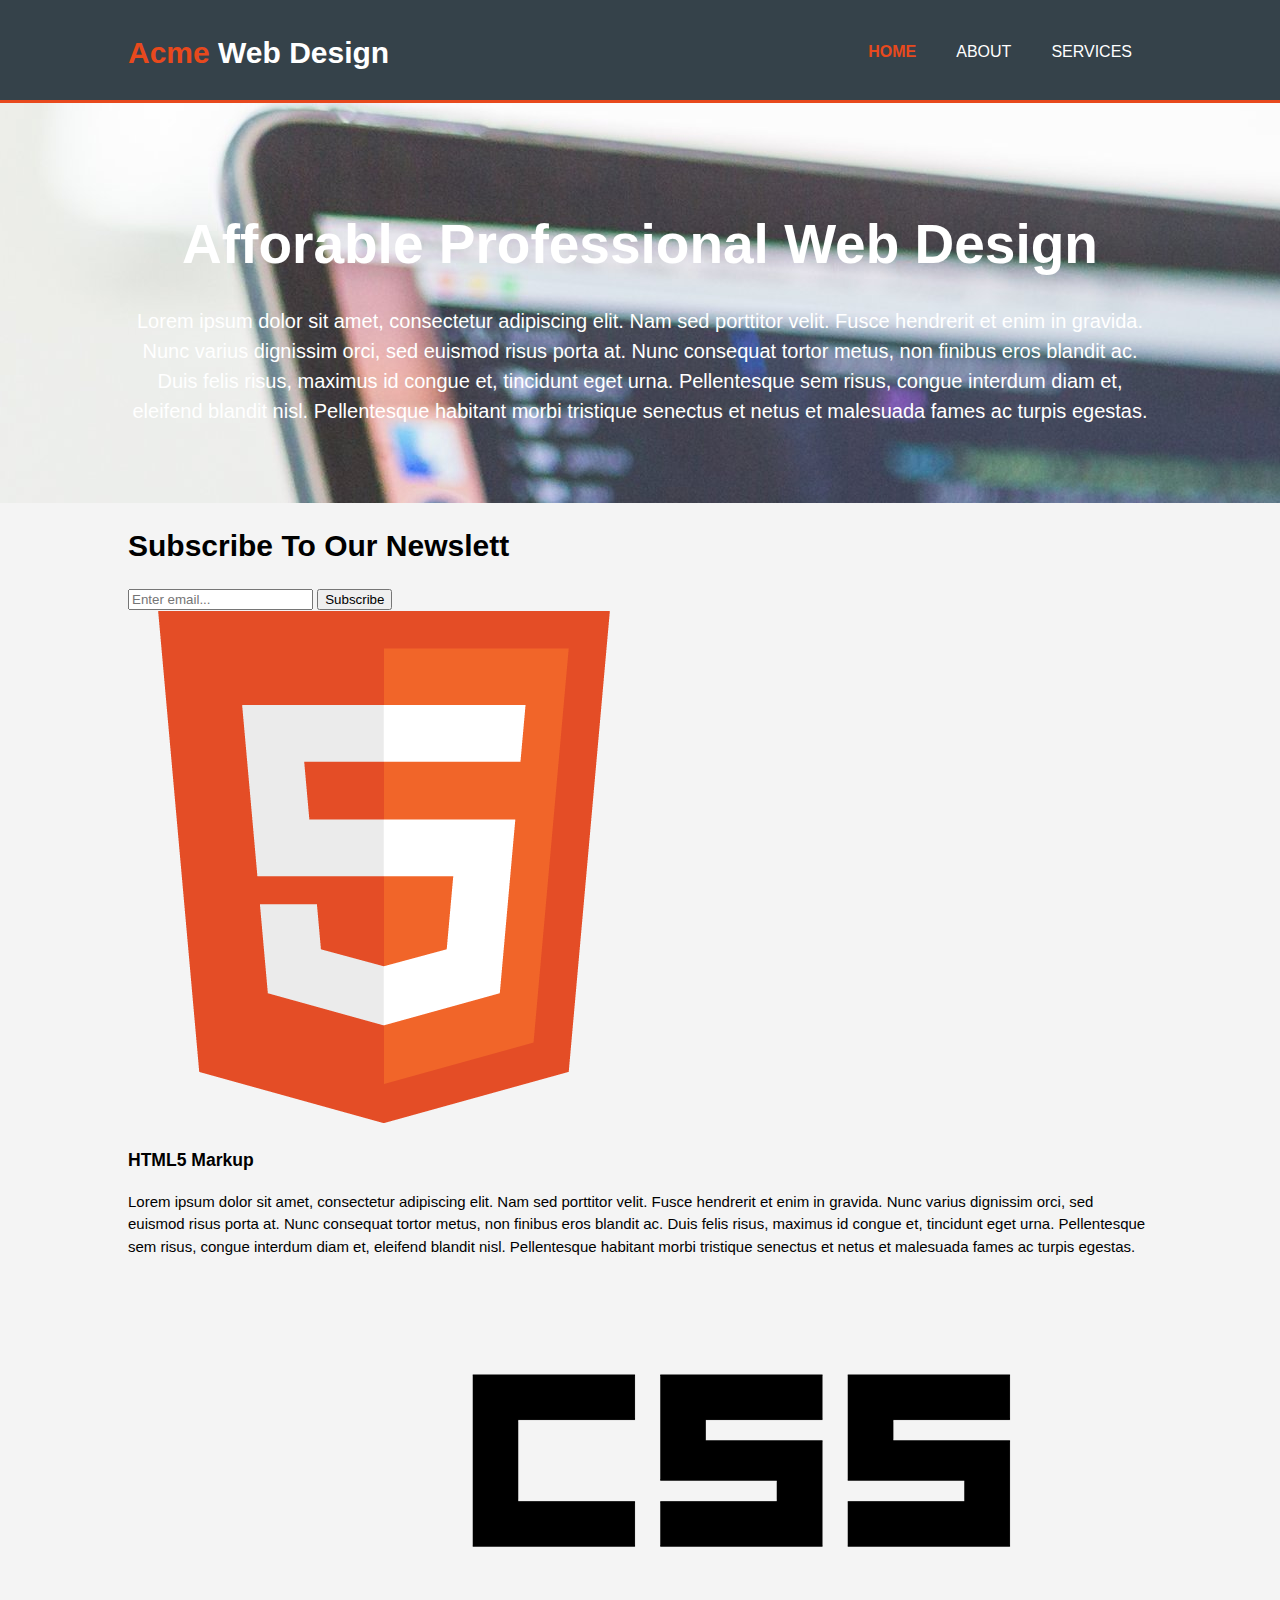
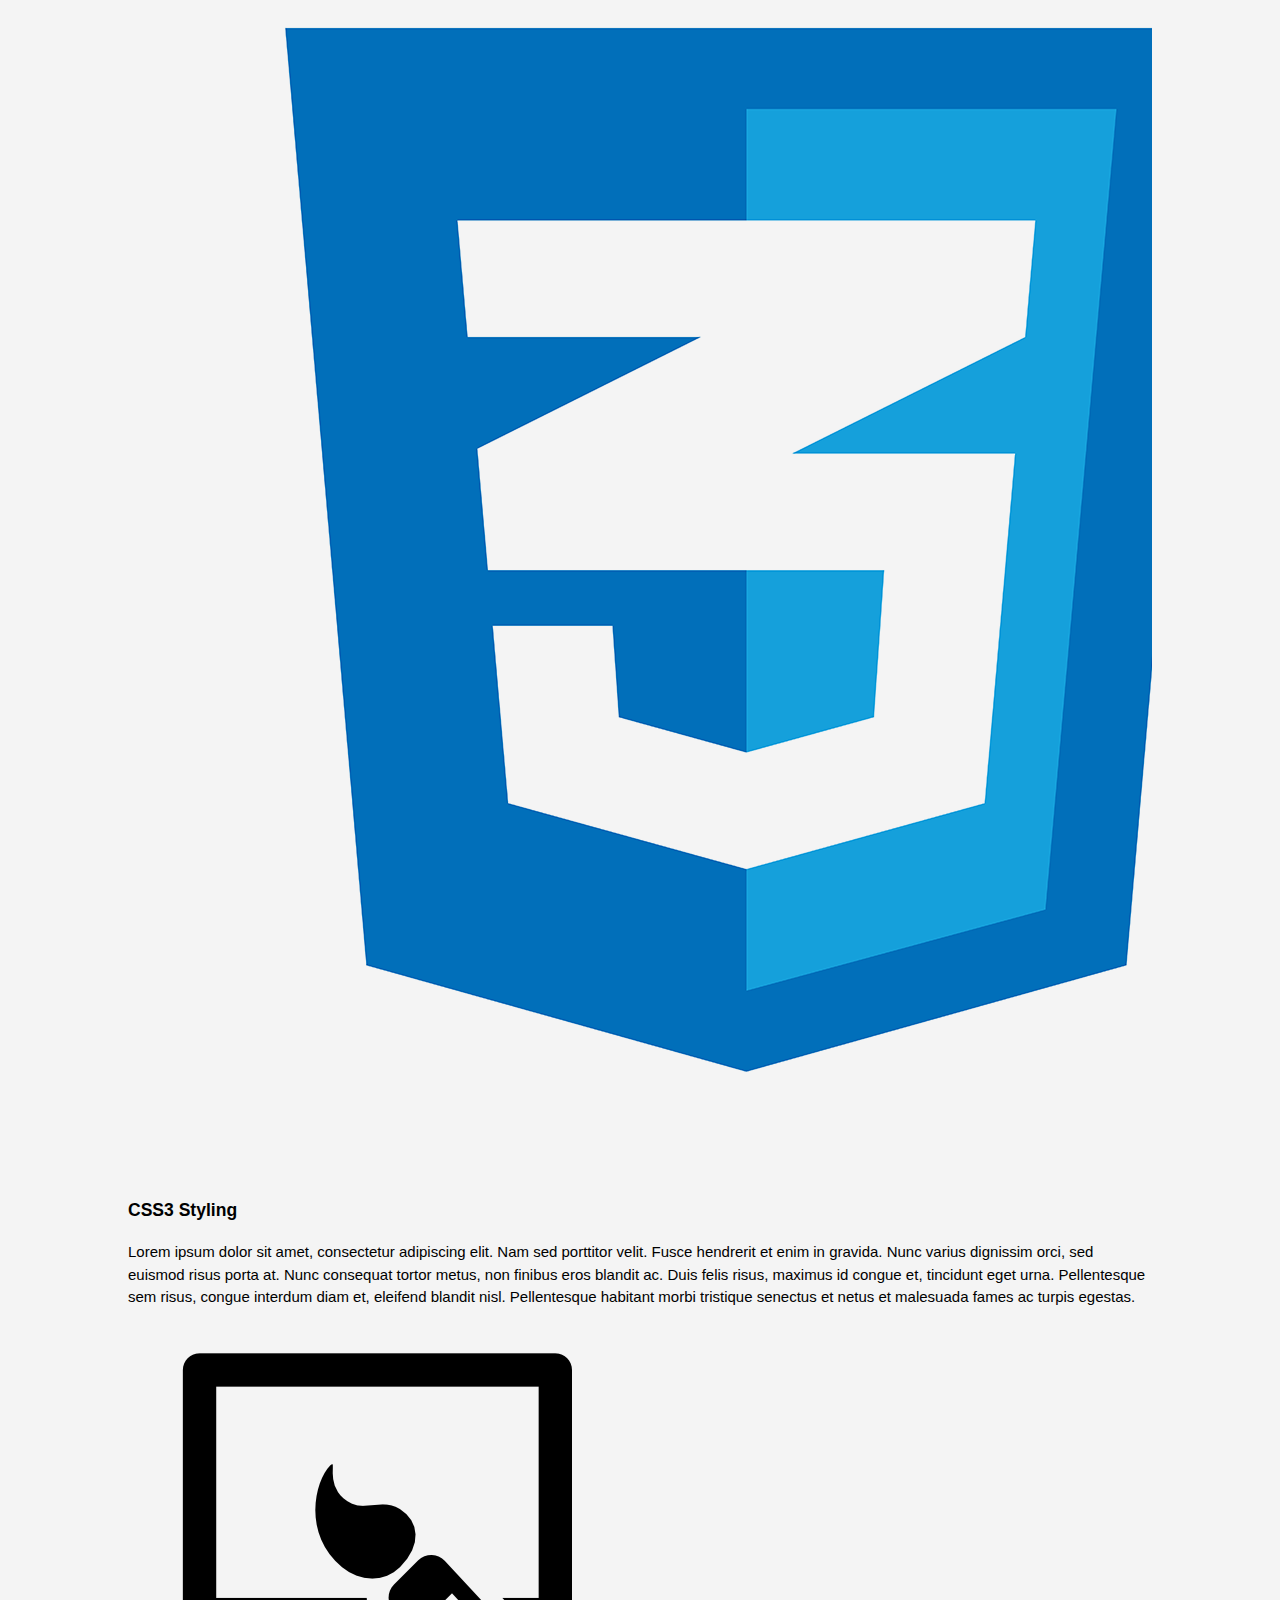
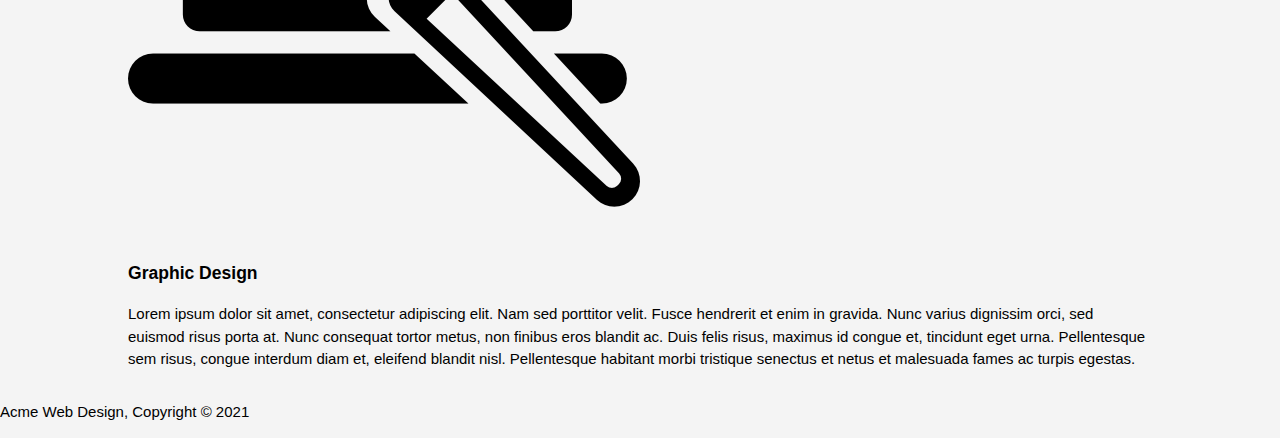
==== index.html @ b60aa8bd "adding existing files" ====
<!DOCTYPE html>
<html>
    <head>
        <meta charset="utf-8" />
        <meta name="viewport" content="width=device-width" />
        <meta
            name="description"
            content="Affordable and professional web design"
        />
        <meta
            name="keywords"
            content=" web design, affordable web design, professional web design"
        />
        <meta name="author" content="Jake Strahm" />

        <title>Acme Web Design | Welcome</title>
        <link rel="stylesheet" href="./css/style.css" />
    </head>

    <body>
        <header>
            <div class="container">
                <div id="branding">
                    <h1><span class="highlight">Acme</span> Web Design</h1>
                </div>
                <nav>
                    <ul>
                        <li class="current"><a href="index.html">Home</a></li>
                        <li><a href="about.html">About</a></li>
                        <li><a href="services.html">Services</a></li>
                    </ul>
                </nav>
            </div>
        </header>
        <section id="showcase">
            <div class="container">
                <h1>Afforable Professional Web Design</h1>

                <p>
                    Lorem ipsum dolor sit amet, consectetur adipiscing elit. Nam
                    sed porttitor velit. Fusce hendrerit et enim in gravida.
                    Nunc varius dignissim orci, sed euismod risus porta at. Nunc
                    consequat tortor metus, non finibus eros blandit ac. Duis
                    felis risus, maximus id congue et, tincidunt eget urna.
                    Pellentesque sem risus, congue interdum diam et, eleifend
                    blandit nisl. Pellentesque habitant morbi tristique senectus
                    et netus et malesuada fames ac turpis egestas.
                </p>
            </div>
        </section>
        <section>
            <div class="container">
                <h1>Subscribe To Our Newslett</h1>
                <form>
                    <input type="email" placeholder="Enter email..." />
                    <button type="submit" class="button_1">Subscribe</button>
                </form>
            </div>
        </section>

        <section id="boxes">
            <div class="container">
                <div class="box">
                    <img src="img/html5.png" />
                    <h3>HTML5 Markup</h3>
                    <p>
                        Lorem ipsum dolor sit amet, consectetur adipiscing elit.
                        Nam sed porttitor velit. Fusce hendrerit et enim in
                        gravida. Nunc varius dignissim orci, sed euismod risus
                        porta at. Nunc consequat tortor metus, non finibus eros
                        blandit ac. Duis felis risus, maximus id congue et,
                        tincidunt eget urna. Pellentesque sem risus, congue
                        interdum diam et, eleifend blandit nisl. Pellentesque
                        habitant morbi tristique senectus et netus et malesuada
                        fames ac turpis egestas.
                    </p>
                </div>
                <div class="box">
                    <img src="img/css3.png" />
                    <h3>CSS3 Styling</h3>
                    <p>
                        Lorem ipsum dolor sit amet, consectetur adipiscing elit.
                        Nam sed porttitor velit. Fusce hendrerit et enim in
                        gravida. Nunc varius dignissim orci, sed euismod risus
                        porta at. Nunc consequat tortor metus, non finibus eros
                        blandit ac. Duis felis risus, maximus id congue et,
                        tincidunt eget urna. Pellentesque sem risus, congue
                        interdum diam et, eleifend blandit nisl. Pellentesque
                        habitant morbi tristique senectus et netus et malesuada
                        fames ac turpis egestas.
                    </p>
                </div>
                <div class="box">
                    <img src="img/design.png" />
                    <h3>Graphic Design</h3>
                    <p>
                        Lorem ipsum dolor sit amet, consectetur adipiscing elit.
                        Nam sed porttitor velit. Fusce hendrerit et enim in
                        gravida. Nunc varius dignissim orci, sed euismod risus
                        porta at. Nunc consequat tortor metus, non finibus eros
                        blandit ac. Duis felis risus, maximus id congue et,
                        tincidunt eget urna. Pellentesque sem risus, congue
                        interdum diam et, eleifend blandit nisl. Pellentesque
                        habitant morbi tristique senectus et netus et malesuada
                        fames ac turpis egestas.
                    </p>
                </div>
            </div>
        </section>
        <footer>
            <p>Acme Web Design, Copyright &copy; 2021</p>
        </footer>
    </body>
</html>
---- css/style.css ----
body {
    font: 15px/1.5 Arial, Arial, sans-serif;
    padding: 0;
    margin: 0;
    background-color: #f4f4f4;
}

/* Global */
.container {
    width: 80%;
    margin: auto;
    overflow: hidden;
}

ul {
    margin: 0;
    padding: 0;
}

/* Header */

header {
    background: #35424a;
    color: #ffffff;
    padding-top: 30px;
    min-height: 70px;
    border-bottom: #e8491d 3px solid;
}

header a {
    color: #ffffff;
    text-decoration: none;
    text-transform: uppercase;
    font-size: 16px;
}

header li {
    float: left;
    display: inline;
    padding: 0 20px 0 20px;
}

header #branding {
    float: left;
}

header #branding h1 {
    margin: 0;
}

header nav {
    float: right;
    margin-top: 10px;
}

header .highlight,
header .current a {
    color: #e8491d;
    font-weight: bold;
}

header a:hover {
    color: #cccccc;
    font-weight: bold;
}

/* Showcase */
#showcase {
    min-height: 400px;
    background: url("../img/showcase.jpg") no-repeat;
    text-align: center;
    color: #ffffff;
}

#showcase h1 {
    margin-top: 100px;
    font-size: 55px;
    margin-bottom: 10px;
}

#showcase p {
    font-size: 20px;
}

#newsletter {
    padding: 15px;
    color: #ffffff;
    background: #35424a;
}

#newsletter h1 {
    float: left;
}

#newsletter form {
    float: right;
    margin-top: 15px;
}
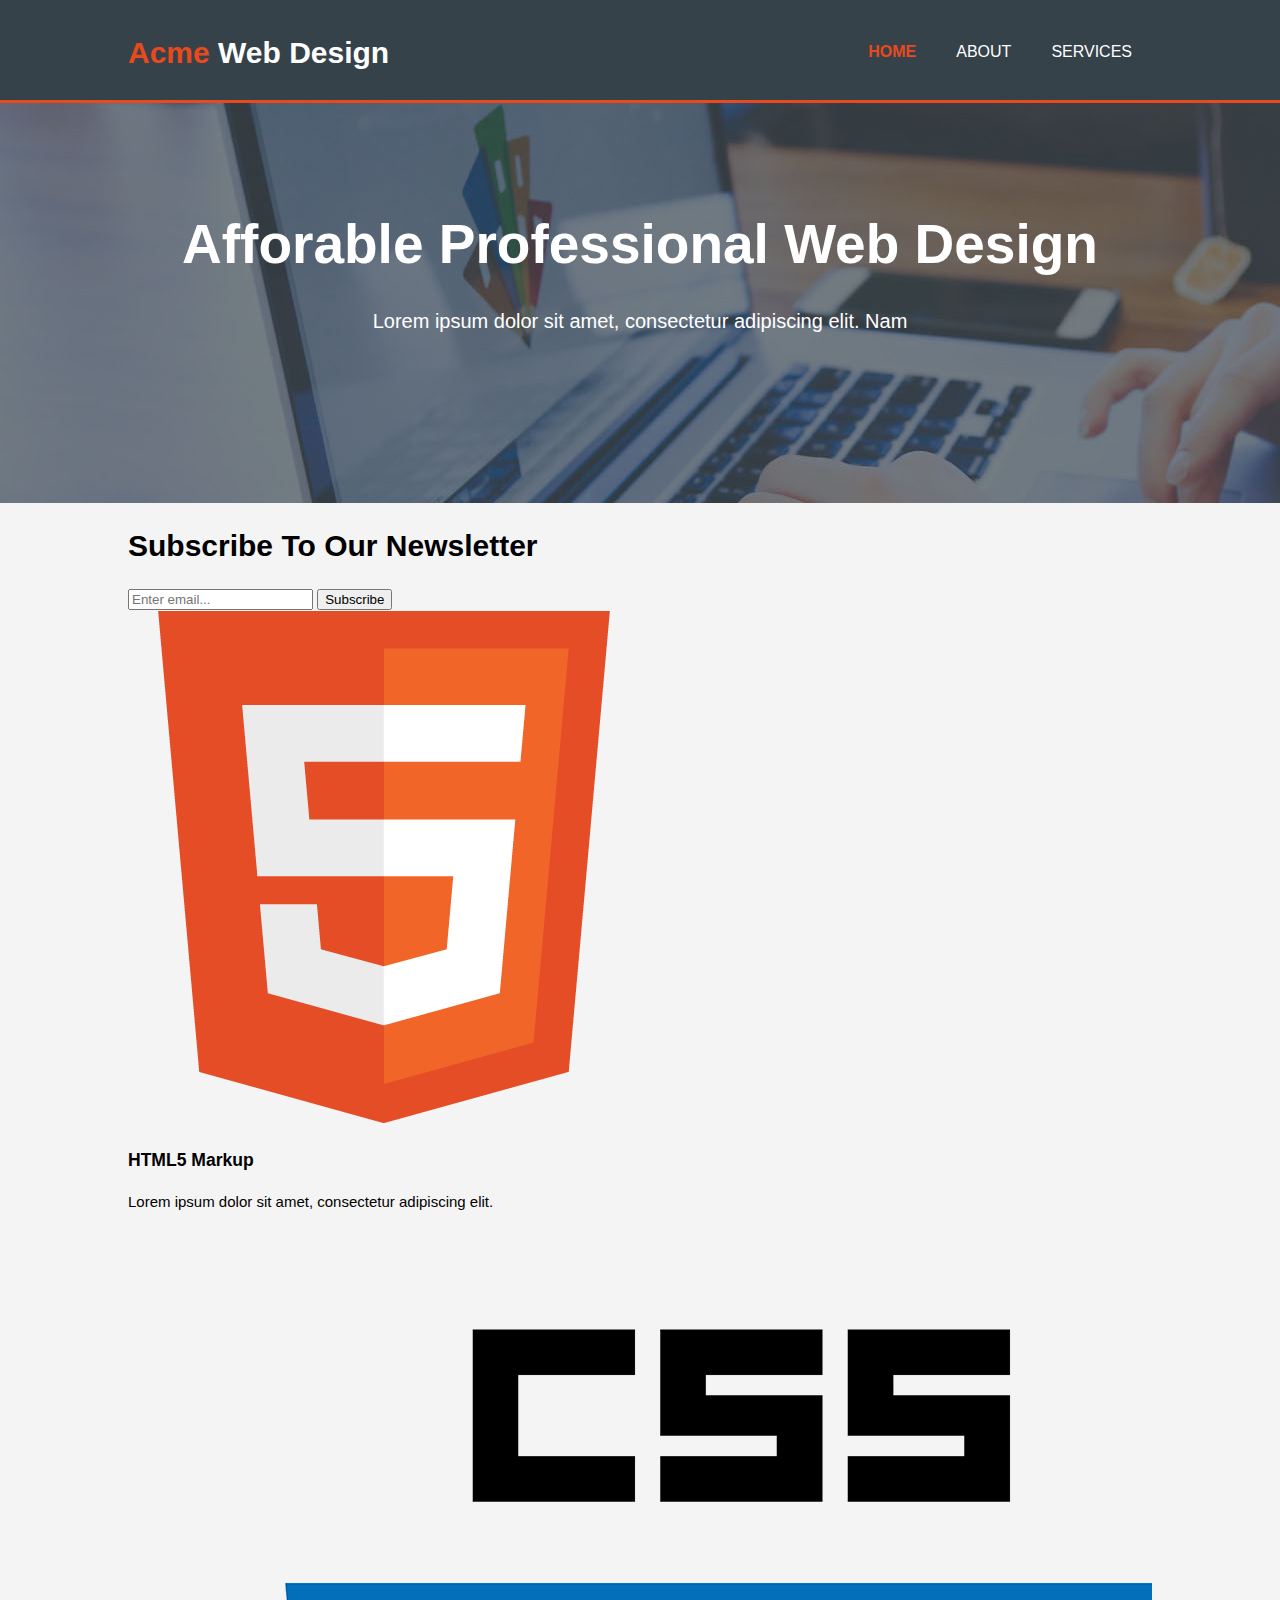
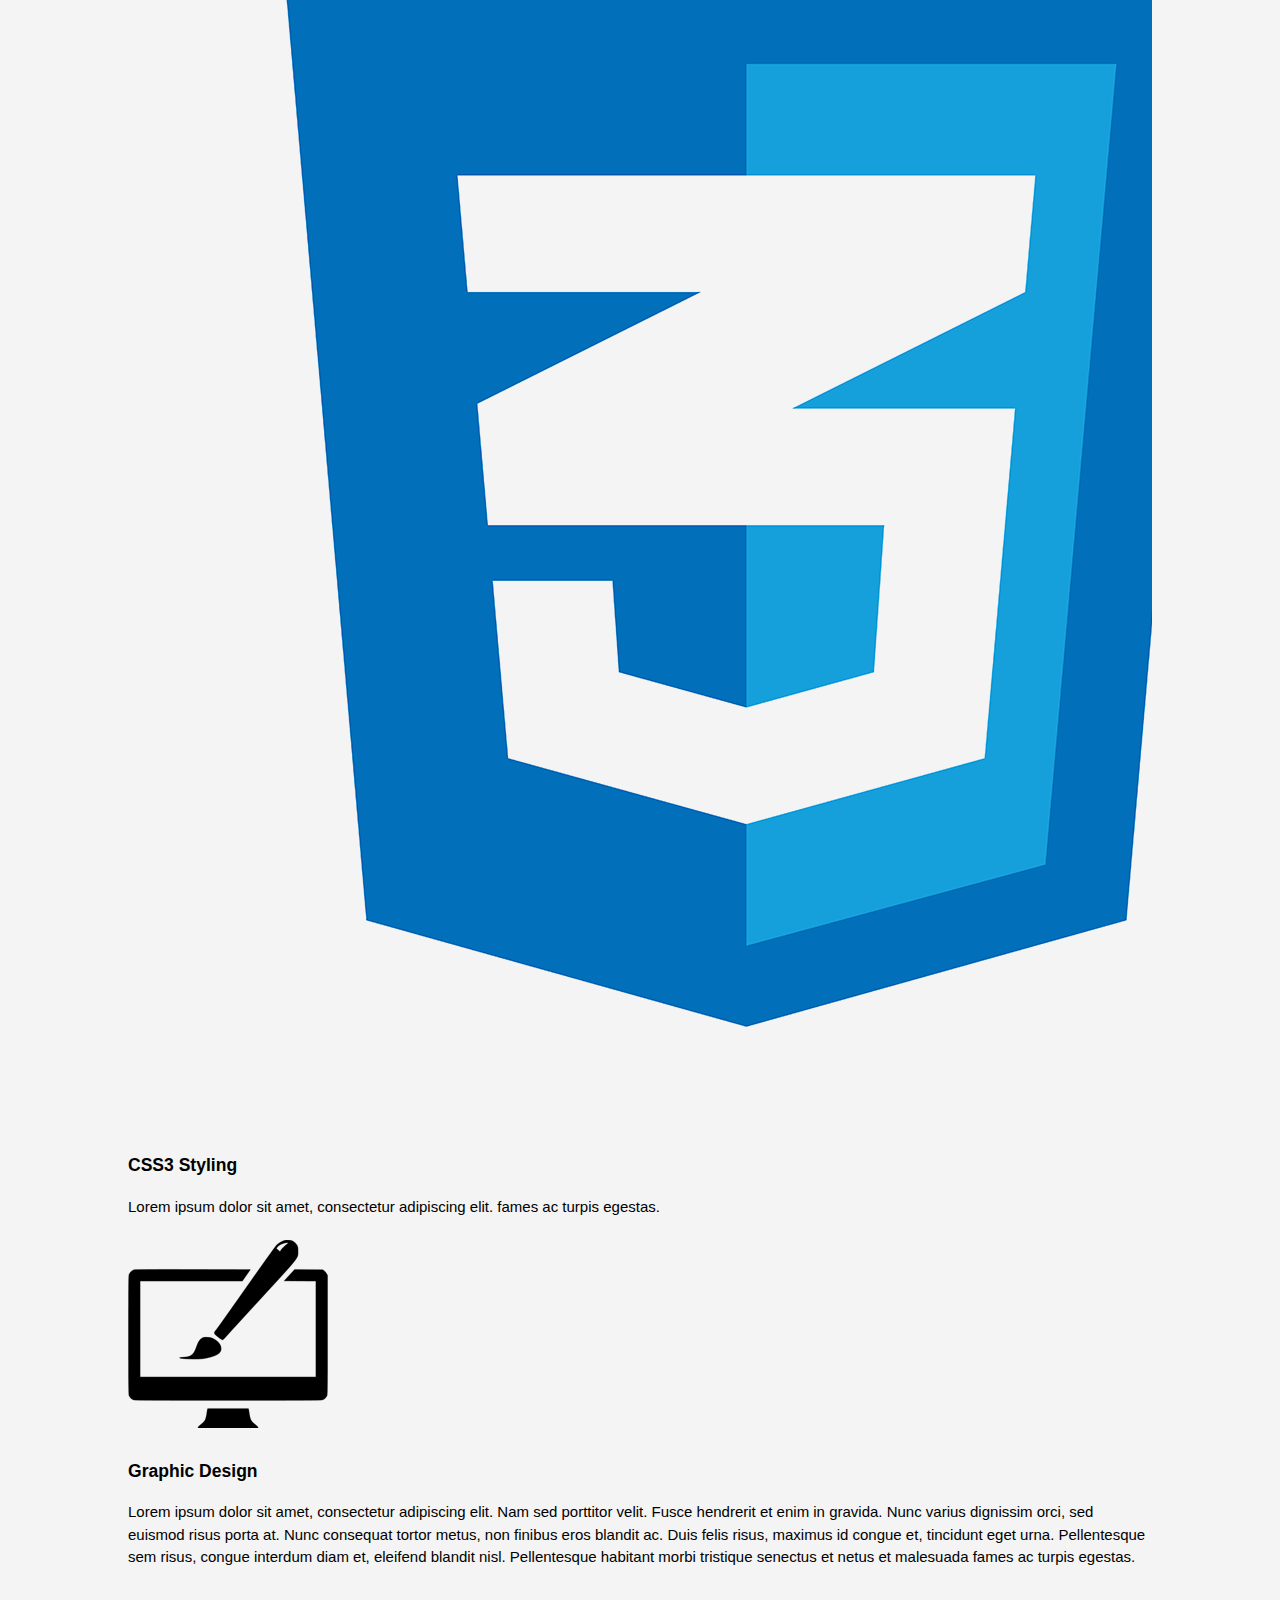
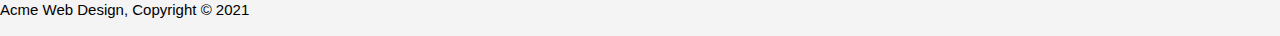
==== commit 028527f6: "tracked down correct image and general progress" ====
--- a/index.html
+++ b/index.html
@@ -38,19 +38,12 @@
 
                 <p>
                     Lorem ipsum dolor sit amet, consectetur adipiscing elit. Nam
-                    sed porttitor velit. Fusce hendrerit et enim in gravida.
-                    Nunc varius dignissim orci, sed euismod risus porta at. Nunc
-                    consequat tortor metus, non finibus eros blandit ac. Duis
-                    felis risus, maximus id congue et, tincidunt eget urna.
-                    Pellentesque sem risus, congue interdum diam et, eleifend
-                    blandit nisl. Pellentesque habitant morbi tristique senectus
-                    et netus et malesuada fames ac turpis egestas.
                 </p>
             </div>
         </section>
         <section>
             <div class="container">
-                <h1>Subscribe To Our Newslett</h1>
+                <h1>Subscribe To Our Newsletter</h1>
                 <form>
                     <input type="email" placeholder="Enter email..." />
                     <button type="submit" class="button_1">Subscribe</button>
@@ -65,14 +58,6 @@
                     <h3>HTML5 Markup</h3>
                     <p>
                         Lorem ipsum dolor sit amet, consectetur adipiscing elit.
-                        Nam sed porttitor velit. Fusce hendrerit et enim in
-                        gravida. Nunc varius dignissim orci, sed euismod risus
-                        porta at. Nunc consequat tortor metus, non finibus eros
-                        blandit ac. Duis felis risus, maximus id congue et,
-                        tincidunt eget urna. Pellentesque sem risus, congue
-                        interdum diam et, eleifend blandit nisl. Pellentesque
-                        habitant morbi tristique senectus et netus et malesuada
-                        fames ac turpis egestas.
                     </p>
                 </div>
                 <div class="box">
@@ -80,13 +65,6 @@
                     <h3>CSS3 Styling</h3>
                     <p>
                         Lorem ipsum dolor sit amet, consectetur adipiscing elit.
-                        Nam sed porttitor velit. Fusce hendrerit et enim in
-                        gravida. Nunc varius dignissim orci, sed euismod risus
-                        porta at. Nunc consequat tortor metus, non finibus eros
-                        blandit ac. Duis felis risus, maximus id congue et,
-                        tincidunt eget urna. Pellentesque sem risus, congue
-                        interdum diam et, eleifend blandit nisl. Pellentesque
-                        habitant morbi tristique senectus et netus et malesuada
                         fames ac turpis egestas.
                     </p>
                 </div>
--- a/css/style.css
+++ b/css/style.css
@@ -67,7 +67,7 @@
 /* Showcase */
 #showcase {
     min-height: 400px;
-    background: url("../img/showcase.jpg") no-repeat;
+    background: url("../img/showcase.jpg") no-repeat 0 -400px;
     text-align: center;
     color: #ffffff;
 }
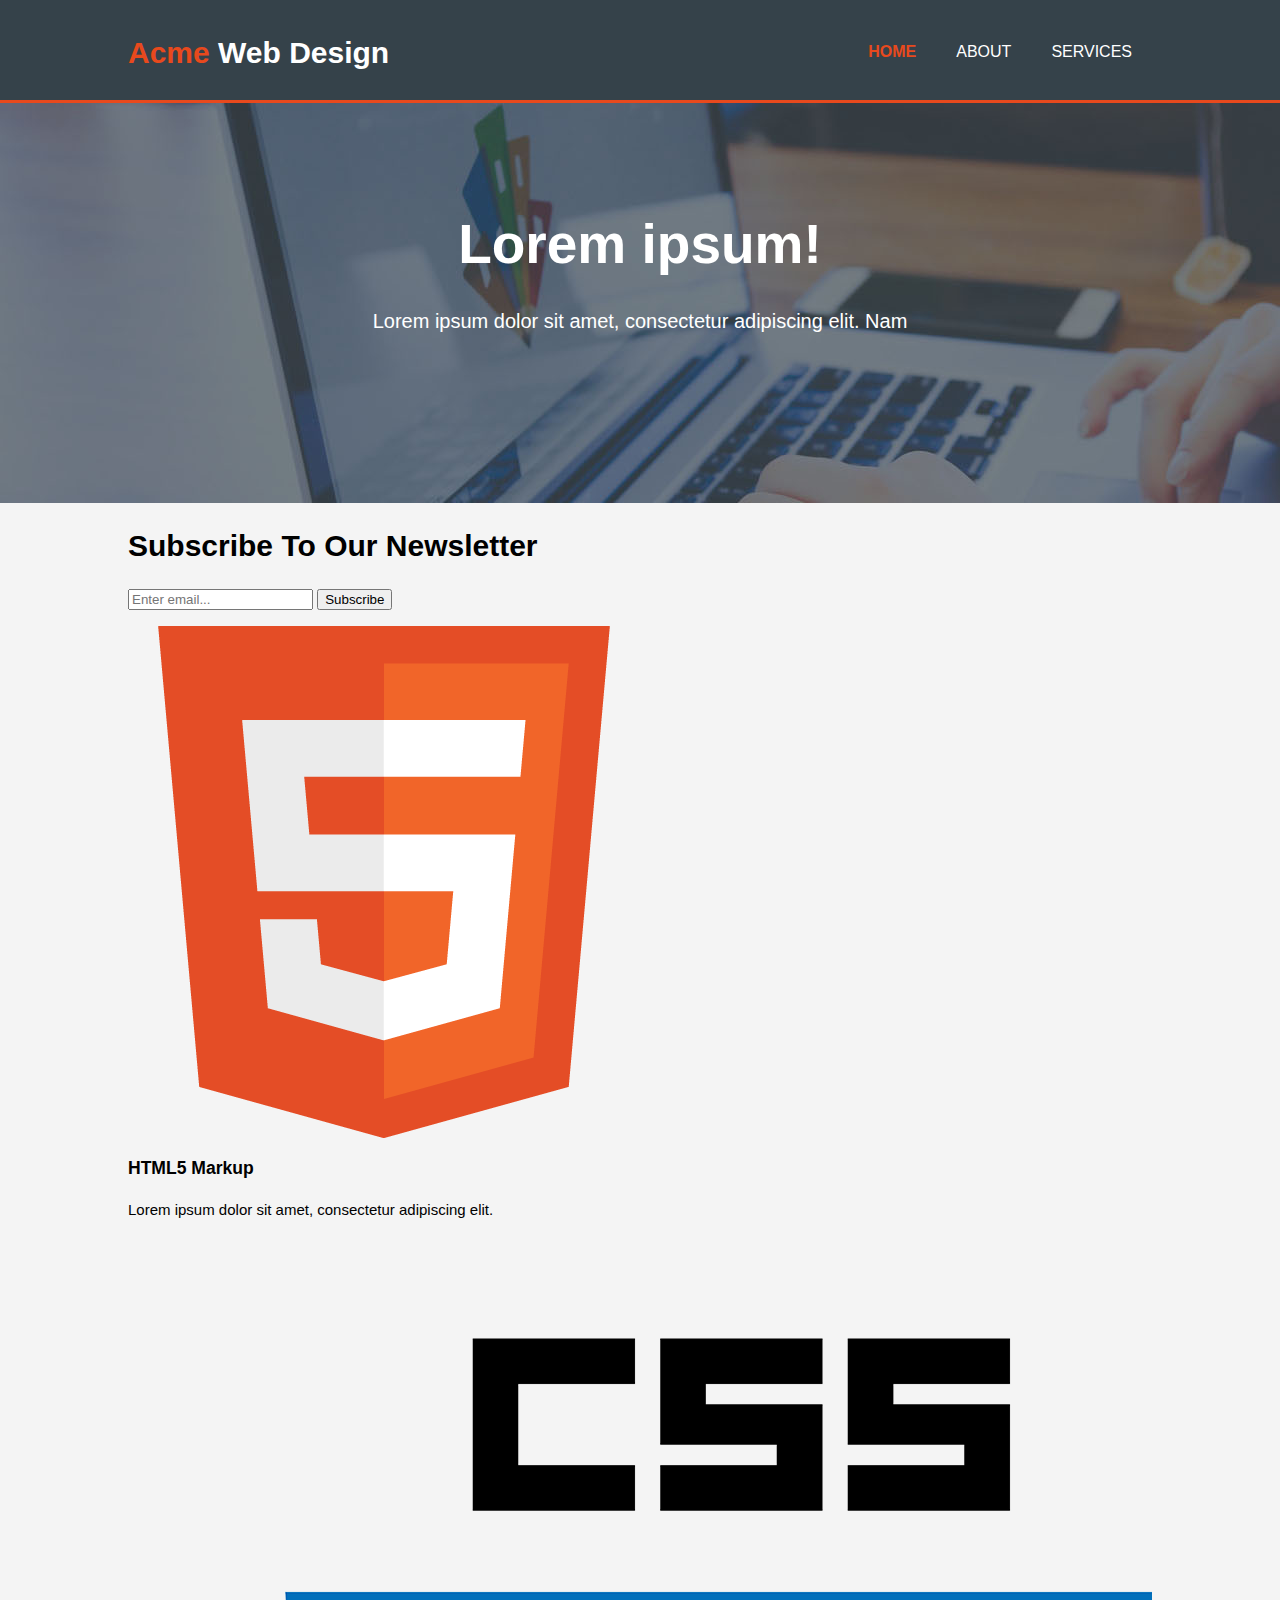
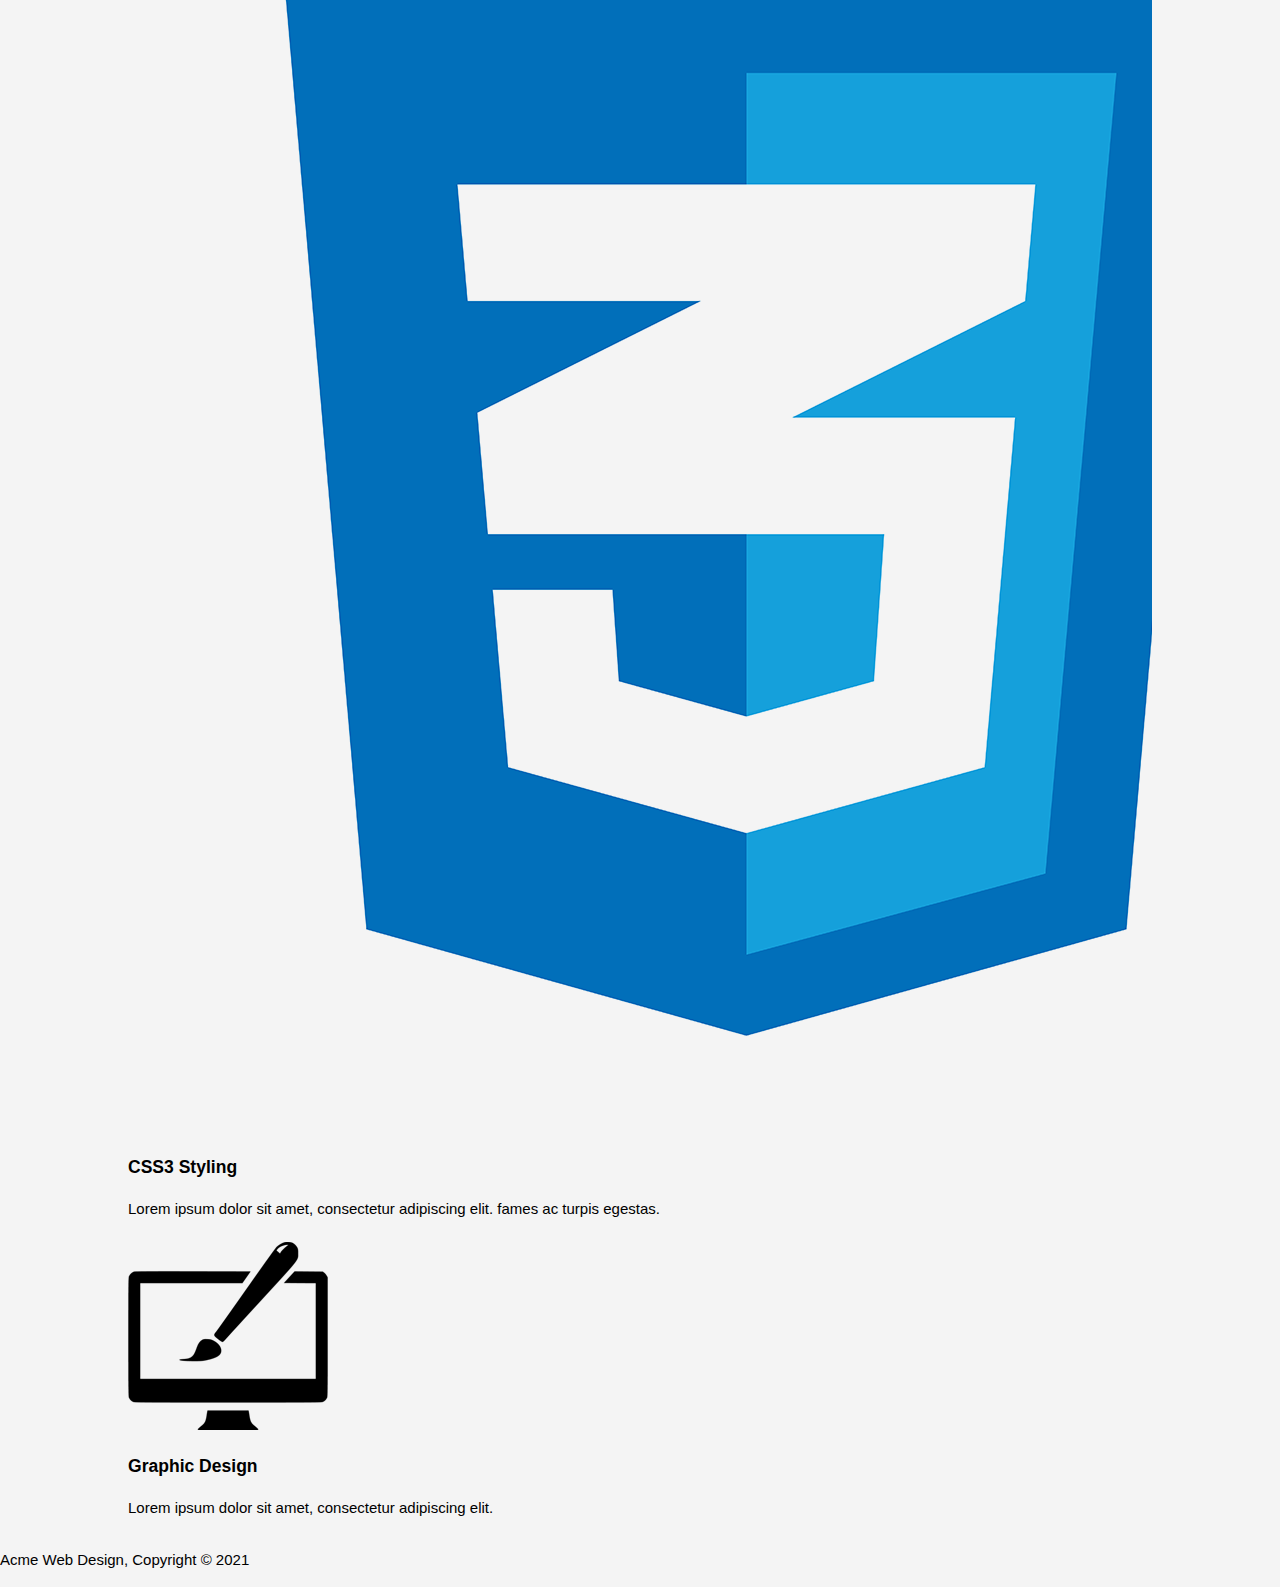
==== commit 902a415f: "progress" ====
--- a/index.html
+++ b/index.html
@@ -1,5 +1,4 @@
-<!DOCTYPE html>
-<html>
+<!DOCTYPE htmlblack
     <head>
         <meta charset="utf-8" />
         <meta name="viewport" content="width=device-width" />
@@ -34,7 +33,7 @@
         </header>
         <section id="showcase">
             <div class="container">
-                <h1>Afforable Professional Web Design</h1>
+                <h1>Lorem ipsum!</h1>
 
                 <p>
                     Lorem ipsum dolor sit amet, consectetur adipiscing elit. Nam
@@ -73,14 +72,6 @@
                     <h3>Graphic Design</h3>
                     <p>
                         Lorem ipsum dolor sit amet, consectetur adipiscing elit.
-                        Nam sed porttitor velit. Fusce hendrerit et enim in
-                        gravida. Nunc varius dignissim orci, sed euismod risus
-                        porta at. Nunc consequat tortor metus, non finibus eros
-                        blandit ac. Duis felis risus, maximus id congue et,
-                        tincidunt eget urna. Pellentesque sem risus, congue
-                        interdum diam et, eleifend blandit nisl. Pellentesque
-                        habitant morbi tristique senectus et netus et malesuada
-                        fames ac turpis egestas.
                     </p>
                 </div>
             </div>
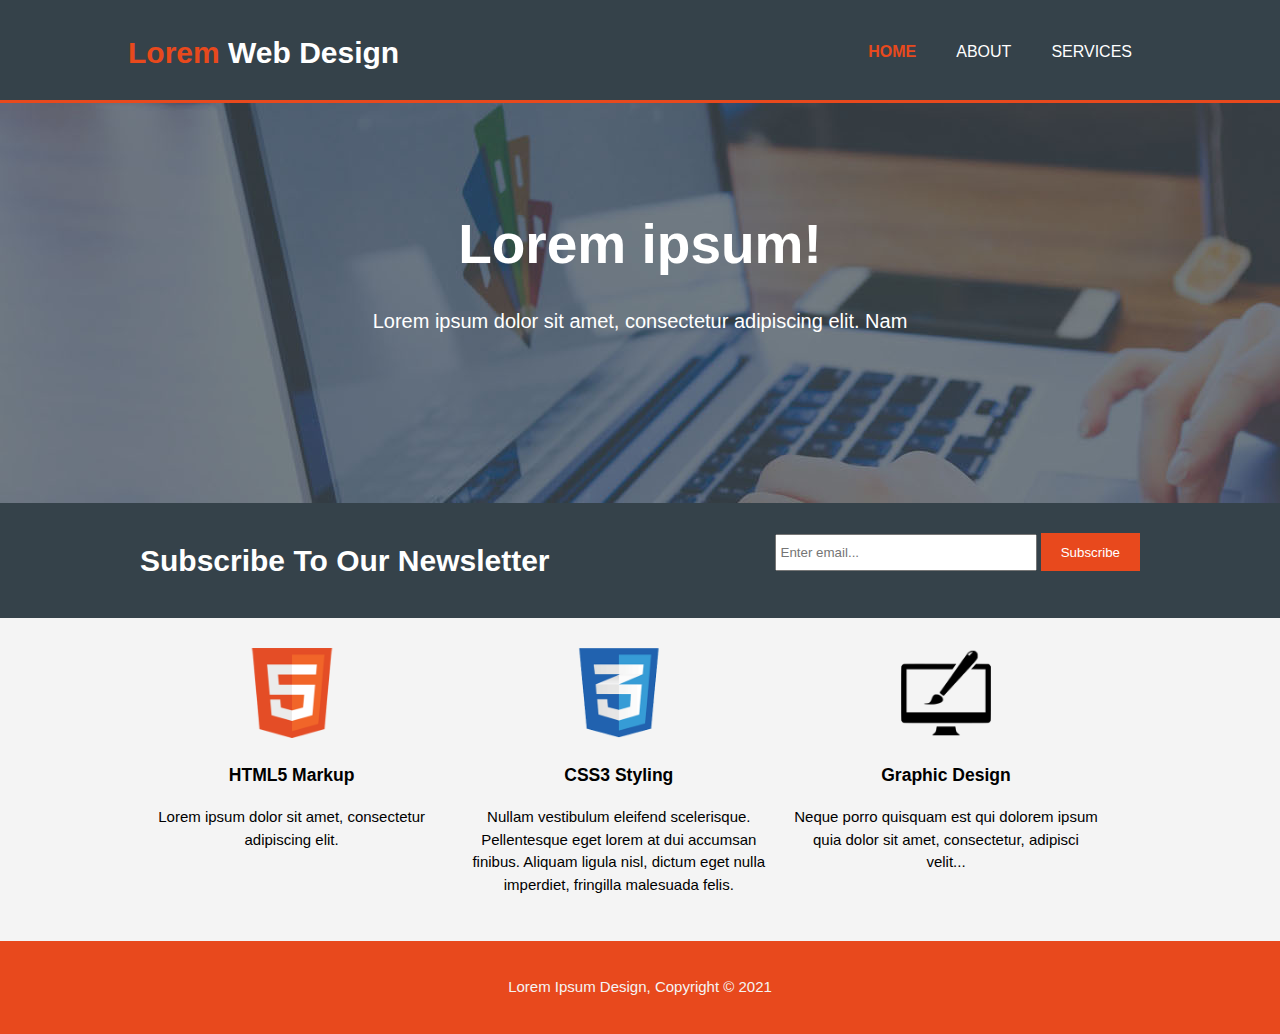
==== commit edeb34a2: "Complete" ====
--- a/index.html
+++ b/index.html
@@ -1,4 +1,5 @@
-<!DOCTYPE htmlblack
+<!DOCTYPE html>
+<html>
     <head>
         <meta charset="utf-8" />
         <meta name="viewport" content="width=device-width" />
@@ -12,7 +13,7 @@
         />
         <meta name="author" content="Jake Strahm" />
 
-        <title>Acme Web Design | Welcome</title>
+        <title>Lorem Ipsum Design | Welcome</title>
         <link rel="stylesheet" href="./css/style.css" />
     </head>
 
@@ -20,7 +21,7 @@
         <header>
             <div class="container">
                 <div id="branding">
-                    <h1><span class="highlight">Acme</span> Web Design</h1>
+                    <h1><span class="highlight">Lorem</span> Web Design</h1>
                 </div>
                 <nav>
                     <ul>
@@ -40,7 +41,7 @@
                 </p>
             </div>
         </section>
-        <section>
+        <section id="newsletter">
             <div class="container">
                 <h1>Subscribe To Our Newsletter</h1>
                 <form>
@@ -63,21 +64,23 @@
                     <img src="img/css3.png" />
                     <h3>CSS3 Styling</h3>
                     <p>
-                        Lorem ipsum dolor sit amet, consectetur adipiscing elit.
-                        fames ac turpis egestas.
+                        Nullam vestibulum eleifend scelerisque. Pellentesque
+                        eget lorem at dui accumsan finibus. Aliquam ligula nisl,
+                        dictum eget nulla imperdiet, fringilla malesuada felis.
                     </p>
                 </div>
                 <div class="box">
                     <img src="img/design.png" />
                     <h3>Graphic Design</h3>
                     <p>
-                        Lorem ipsum dolor sit amet, consectetur adipiscing elit.
+                        Neque porro quisquam est qui dolorem ipsum quia dolor
+                        sit amet, consectetur, adipisci velit...
                     </p>
                 </div>
             </div>
         </section>
         <footer>
-            <p>Acme Web Design, Copyright &copy; 2021</p>
+            <p>Lorem Ipsum Design, Copyright &copy; 2021</p>
         </footer>
     </body>
 </html>
--- a/css/style.css
+++ b/css/style.css
@@ -1,5 +1,5 @@
 body {
-    font: 15px/1.5 Arial, Arial, sans-serif;
+    font: 15px/1.5 Arial, Helvetica, sans-serif;
     padding: 0;
     margin: 0;
     background-color: #f4f4f4;
@@ -17,6 +17,22 @@
     padding: 0;
 }
 
+.button_1 {
+    height: 38px;
+    background: #e8491d;
+    border: 0;
+    padding-left: 20px;
+    padding-right: 20px;
+    color: #ffffff;
+}
+
+.dark {
+    padding: 15px;
+    background: #35424a;
+    color: #ffffff;
+    margin-top: 10px;
+    margin-bottom: 10px;
+}
 /* Header */
 
 header {
@@ -88,11 +104,107 @@
     background: #35424a;
 }
 
+/* Newsletter */
 #newsletter h1 {
     float: left;
 }
 
 #newsletter form {
+    margin-top: 15px;
     float: right;
-    margin-top: 15px;
-}
+}
+
+#newsletter input[type="email"] {
+    padding: 4px;
+    height: 25px;
+    width: 250px;
+}
+
+/* Boxes */
+#boxes {
+    margin-top: 20px;
+}
+
+#boxes .box {
+    float: left;
+    width: 30%;
+    padding: 10px;
+    text-align: center;
+}
+
+#boxes .box img {
+    width: 90px;
+}
+
+/* Main-col */
+article#main-col {
+    float: left;
+    width: 65%;
+}
+
+/* Sidebar */
+
+aside#sidebar {
+    float: right;
+    width: 30%;
+    margin-top: 18px;
+}
+
+aside#sidebar .quote input,
+aside#sidebar .quote textarea {
+    width: 90%;
+    padding: 5px;
+}
+
+/* Services */
+
+ul#services li {
+    list-style: none;
+    padding: 20px;
+    border: #cccccc solid 1px;
+    margin-bottom: 5px;
+    background: #e6e6e6;
+}
+footer {
+    padding: 20px;
+    margin-top: 20px;
+    color: #f4f4f4;
+    background-color: #e8491d;
+    text-align: center;
+}
+
+/* Media Queries */
+@media (max-width: 760px) {
+    header #branding,
+    header nav,
+    header nav li,
+    #newsletter h1,
+    #newsletter form,
+    #boxes .box,
+    article#main-col,
+    aside#sidebar {
+        float: none;
+        text-align: center;
+        width: 100%;
+    }
+
+    header {
+        padding-bottom: 20px;
+    }
+
+    #showcase h1 {
+        margin-top: 40px;
+    }
+
+    #newsletter button,
+    .quote button {
+        display: block;
+        width: 100%;
+    }
+    #newsletter form input[type="email"],
+    .quote input,
+    .quote textarea {
+        width: 100%;
+        margin-bottom: 5px;
+    }
+}
